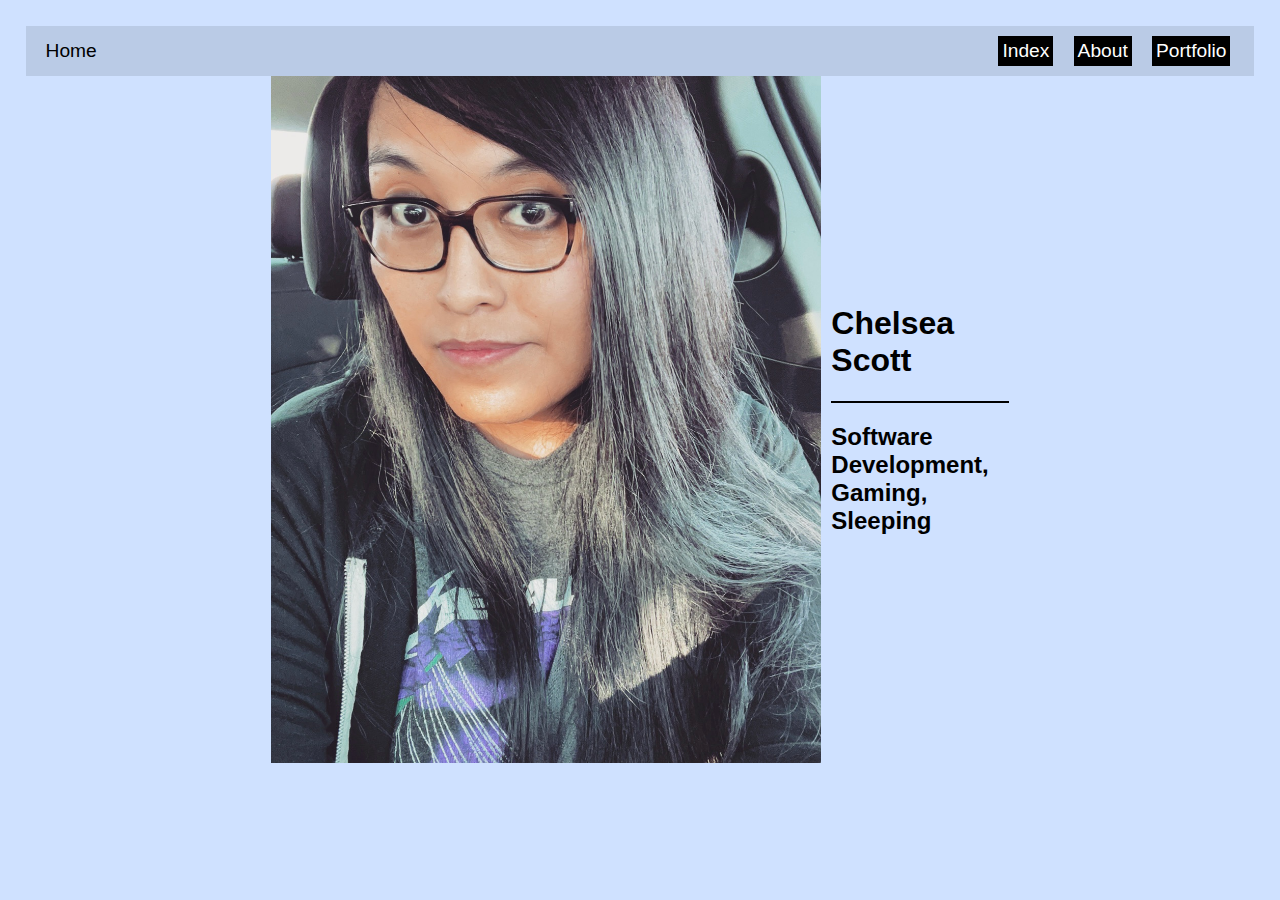
==== index.html @ 10a1586b "add photo, name, and topics" ====
<!DOCTYPE html>
<html lang="en">
<head>
    <meta charset="UTF-8">
    <meta http-equiv="X-UA-Compatible" content="IE=edge">
    <meta name="viewport" content="width=device-width, initial-scale=1.0">
    <title>Home</title>
    <link rel="stylesheet" href="style.css">
    <link rel="stylesheet" href="navbar.css">
    <link rel="stylesheet" href="index.css">
</head>

<header>
    <nav>
        <div class="navHome">
            <a href="index.html">Home</a>   
        </div>

        <div class="navLinks">
            <a href="/index.html">Index</a>
            <a href="/about.html">About</a>
            <a href="/portfolio.html">Portfolio</a>    
        </div>
    </nav>
</header>

<body>

    <div class="container">
        <img src="/pictures/B08E3E3B-6B2F-4567-B845-D6E66635EF13.jpg">
        
        <div class="desc">
            <h1>
                Chelsea Scott
            </h1>
            <hr size="2px" color="black">
            <h2>
                Software Development, Gaming, Sleeping
            </h2>        
        </div>

    </div>

    


</body>
</html>
---- style.css ----
html {
    font-family: Verdana, Geneva, Tahoma, sans-serif
}

body {
    margin: 2%;
    background: #cfe1ff;
}

h1 {
    display: flex;
    justify-content: center;
}

a {
    text-decoration: none;
}
---- navbar.css ----
nav {
    background: #bacbe6;
    height: 50px;
    display: flex;
    justify-content: space-between;
}

nav > div {
    width: 240px;
    display: flex;
    align-items: center;
    font-size: larger;
    margin: 0px 20px;
    
}

.navHome > a {
    color: black;
}

.navLinks {
    justify-content: space-between;    
}

.navLinks > a {
    margin: 4px;
    padding: 4px;
    color: white;
    background-color: black;
}
---- index.css ----
img {
    width: 550px;
}

.container {
    display: flex;
    margin: 0% 20%;
}

.desc {
    align-self: center;
    margin-left: 10px;
    width: 183px;
}
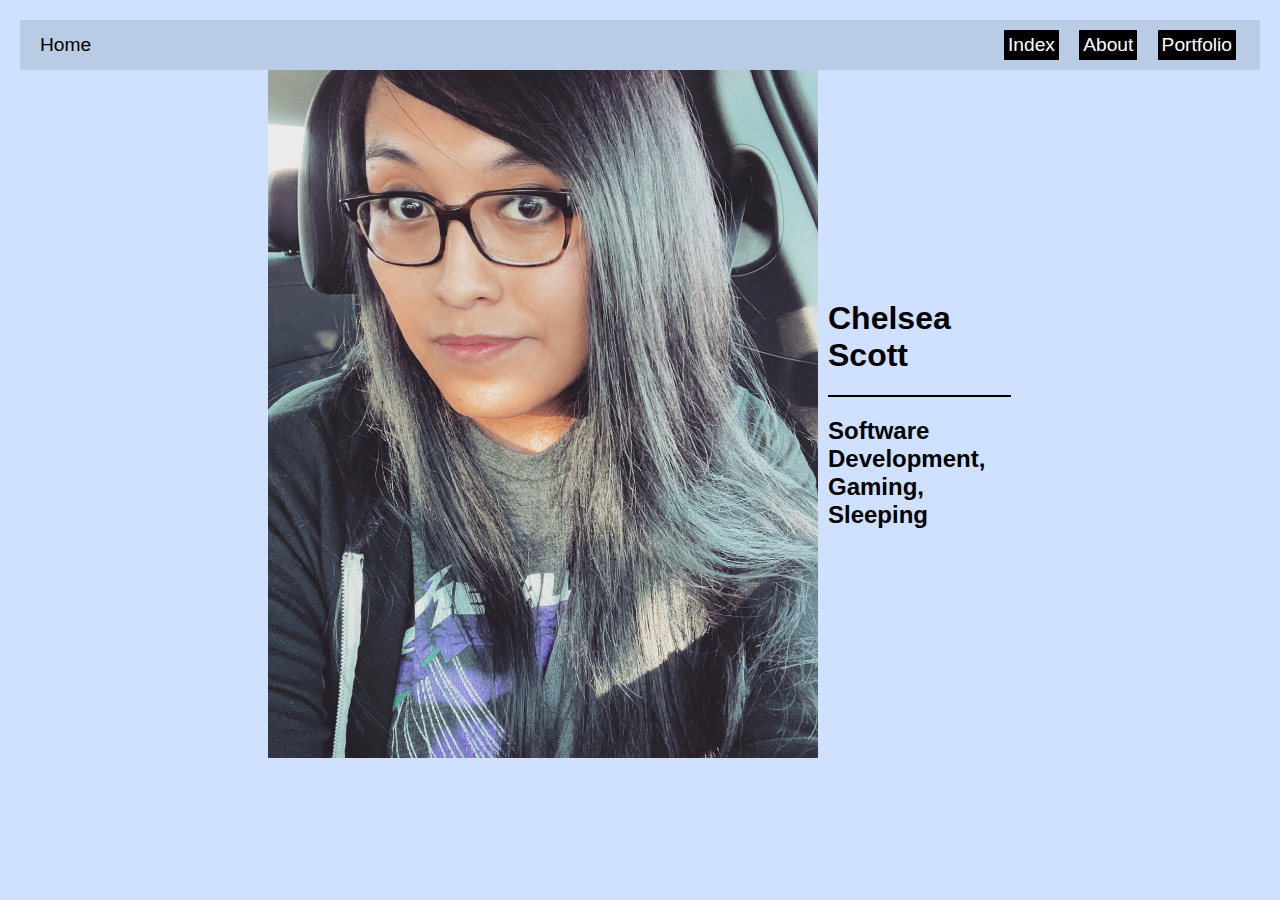
==== commit 0e24175a: "add alt text to image" ====
--- a/index.html
+++ b/index.html
@@ -27,7 +27,7 @@
 <body>
 
     <div class="container">
-        <img src="/pictures/B08E3E3B-6B2F-4567-B845-D6E66635EF13.jpg">
+        <img alt="picture of chelsea scott" src="/pictures/B08E3E3B-6B2F-4567-B845-D6E66635EF13.jpg">
         
         <div class="desc">
             <h1>
--- a/style.css
+++ b/style.css
@@ -3,7 +3,7 @@
 }
 
 body {
-    margin: 2%;
+    margin: 20px;
     background: #cfe1ff;
 }
 
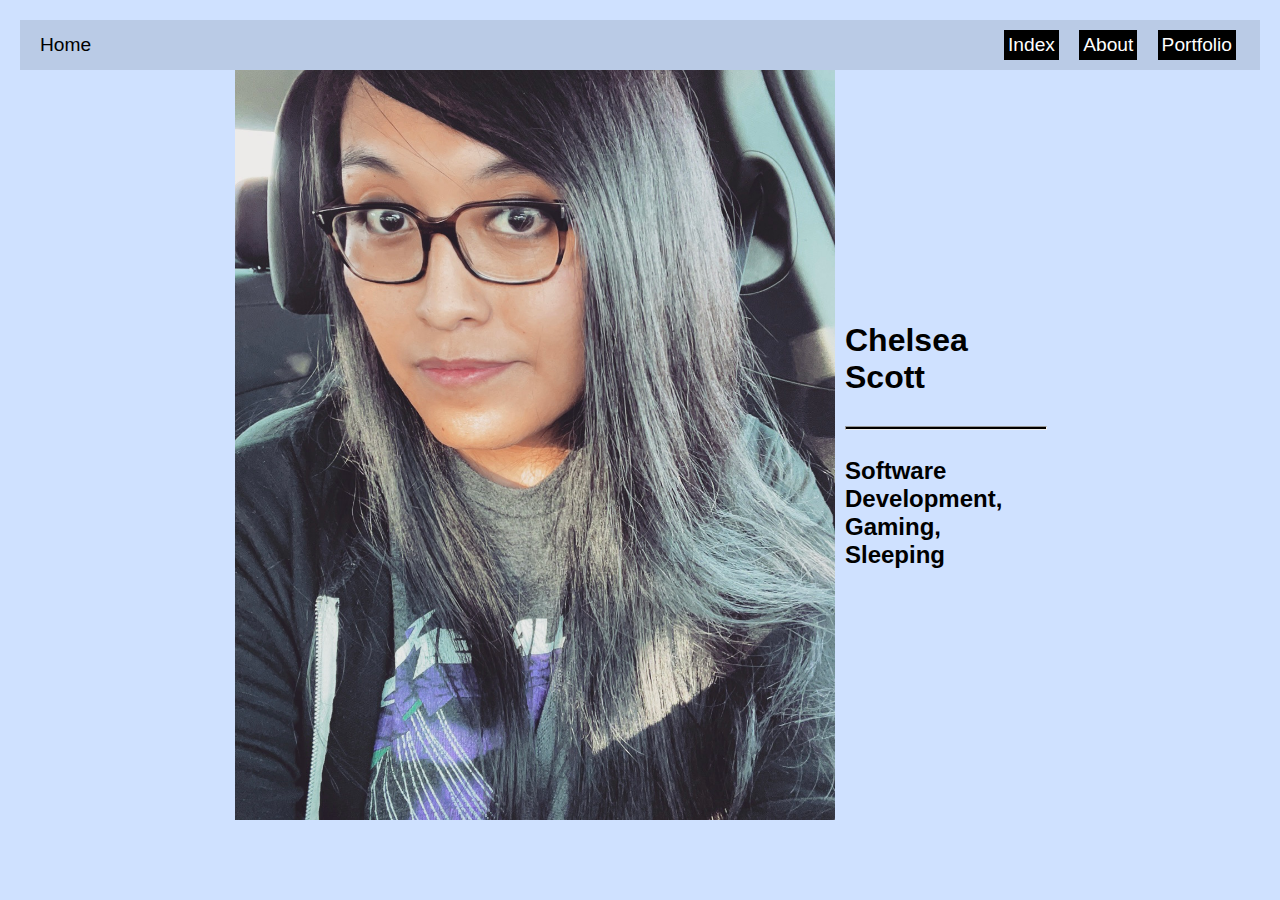
==== commit 26b7a507: "introduce flex to desc class in css and html" ====
--- a/index.html
+++ b/index.html
@@ -33,7 +33,7 @@
             <h1>
                 Chelsea Scott
             </h1>
-            <hr size="2px" color="black">
+            <hr>
             <h2>
                 Software Development, Gaming, Sleeping
             </h2>        
--- a/index.css
+++ b/index.css
@@ -1,14 +1,23 @@
 img {
-    width: 550px;
+    width: 600px;
 }
 
 .container {
     display: flex;
-    margin: 0% 20%;
+    justify-content: center;
+    /* margin: 0% 20%; */
 }
 
 .desc {
+    display: flex;
+    flex-direction: column;
     align-self: center;
     margin-left: 10px;
-    width: 183px;
+    width: 200px;
+}
+
+.desc > hr {
+    height: 2px;
+    background-color: black;
+    width: 200px;
 }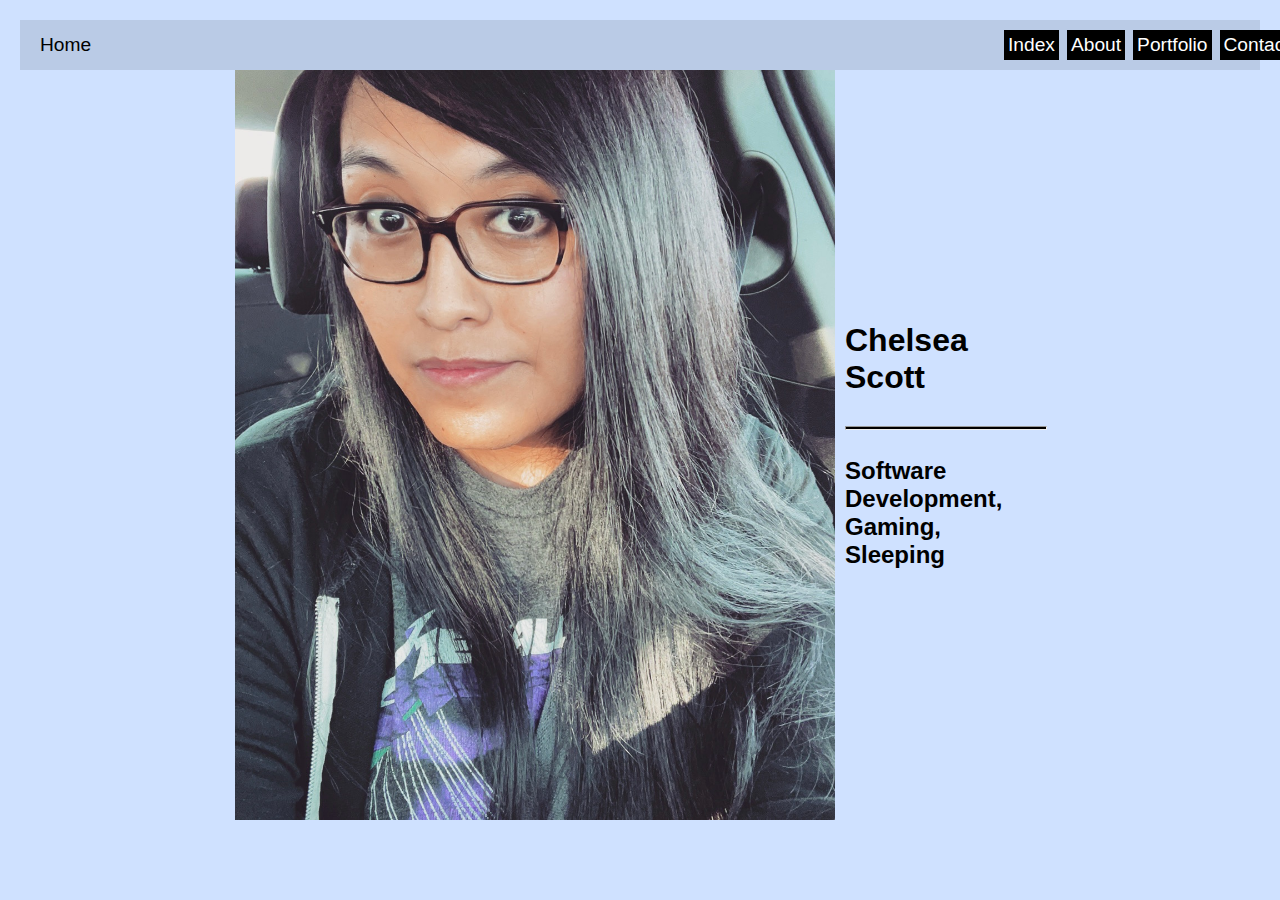
==== commit 162c98ee: "add contact page to all html nav bars." ====
--- a/index.html
+++ b/index.html
@@ -19,7 +19,8 @@
         <div class="navLinks">
             <a href="/index.html">Index</a>
             <a href="/about.html">About</a>
-            <a href="/portfolio.html">Portfolio</a>    
+            <a href="/portfolio.html">Portfolio</a>
+            <a href="/contact.html">Contact</a>
         </div>
     </nav>
 </header>
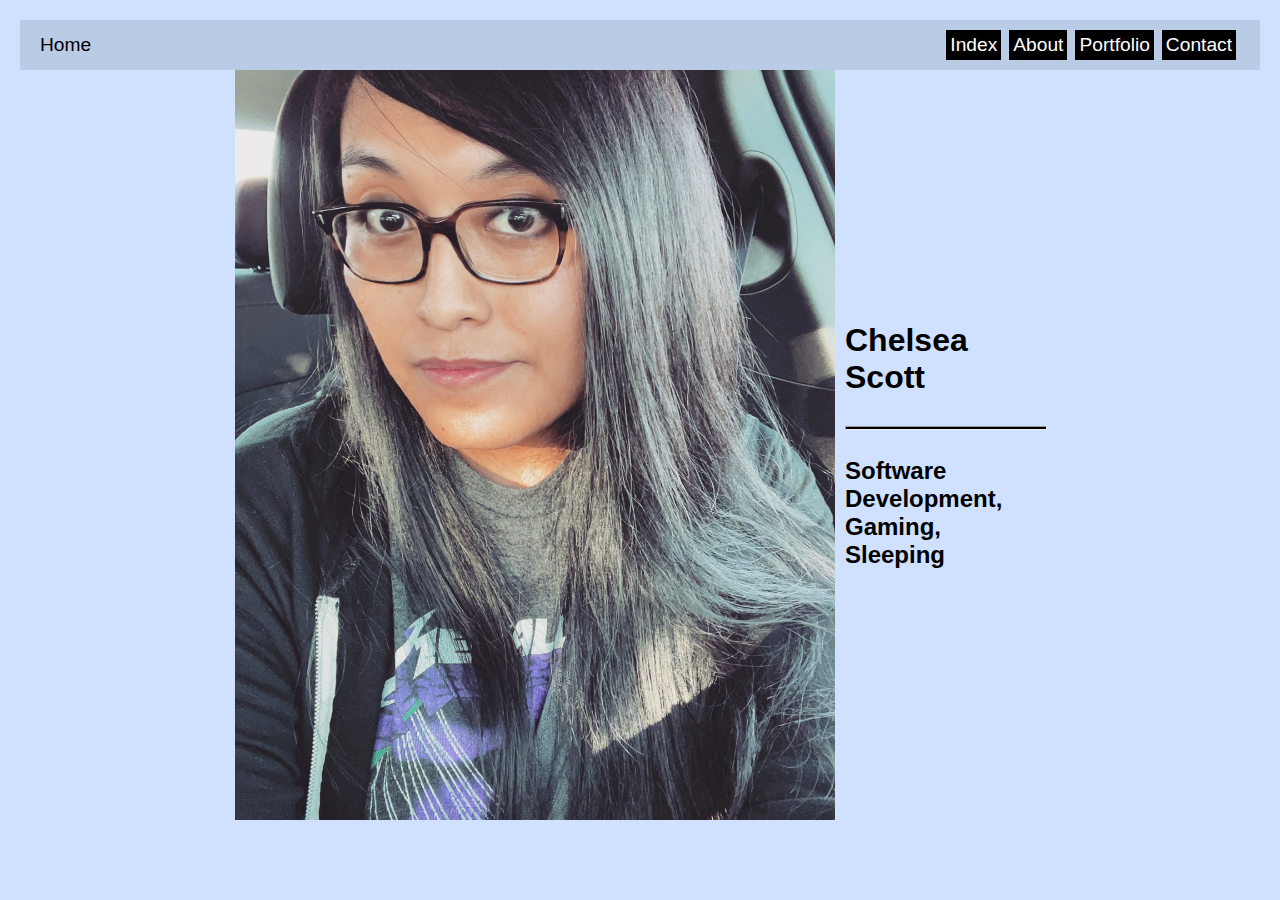
==== commit d03e210d: "added grow on hover for index divs." ====
--- a/index.html
+++ b/index.html
@@ -31,19 +31,15 @@
         <img alt="picture of chelsea scott" src="/pictures/B08E3E3B-6B2F-4567-B845-D6E66635EF13.jpg">
         
         <div class="desc">
-            <h1>
+            <h1 class="grow-on-hover">
                 Chelsea Scott
             </h1>
             <hr>
-            <h2>
+            <h2 class="grow-on-hover">
                 Software Development, Gaming, Sleeping
             </h2>        
         </div>
 
     </div>
-
-    
-
-
 </body>
 </html>--- a/style.css
+++ b/style.css
@@ -14,4 +14,13 @@
 
 a {
     text-decoration: none;
+}
+
+.grow-on-hover {
+    cursor: pointer;
+    transition: transform 0.3s ease; /* Adding a transition for smooth effect */
+}
+
+.grow-on-hover:hover {
+    transform: scale(1.1); /* Increase the size by 10% on hover */
 }--- a/navbar.css
+++ b/navbar.css
@@ -6,7 +6,6 @@
 }
 
 nav > div {
-    width: 240px;
     display: flex;
     align-items: center;
     font-size: larger;
@@ -14,12 +13,16 @@
     
 }
 
+.navHome {
+    justify-content: flex-start;
+}
+
 .navHome > a {
     color: black;
 }
 
 .navLinks {
-    justify-content: space-between;    
+    justify-content: flex-end;    
 }
 
 .navLinks > a {
--- a/index.css
+++ b/index.css
@@ -14,6 +14,9 @@
     align-self: center;
     margin-left: 10px;
     width: 200px;
+    cursor: pointer;
+    transition: transform 0.3s ease;
+
 }
 
 .desc > hr {
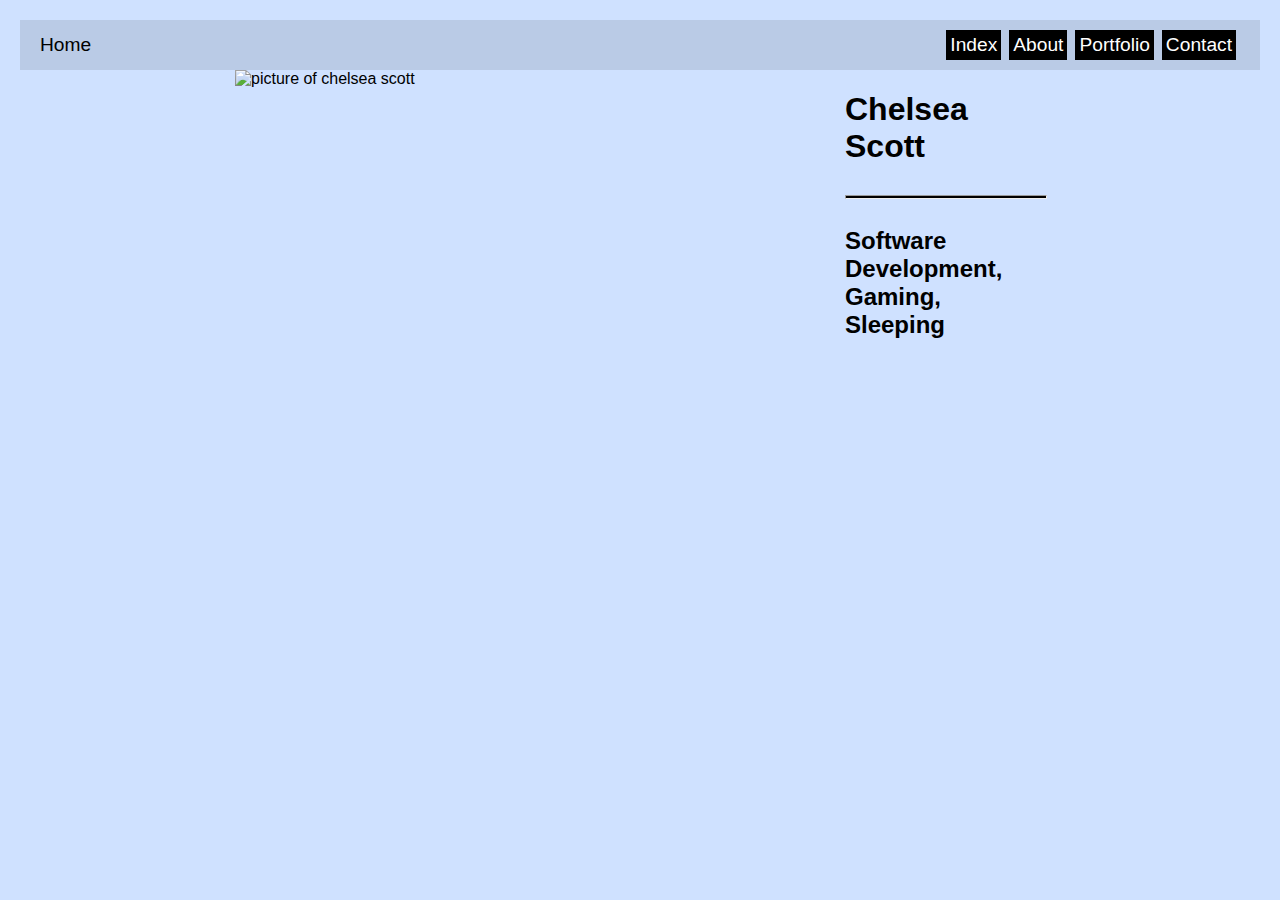
==== commit 8fd122a6: "bug fix for links" ====
--- a/index.html
+++ b/index.html
@@ -13,14 +13,14 @@
 <header>
     <nav>
         <div class="navHome">
-            <a href="index.html">Home</a>   
+            <a class="grow-on-hover" href="*/index.html">Home</a>   
         </div>
 
         <div class="navLinks">
-            <a href="/index.html">Index</a>
-            <a href="/about.html">About</a>
-            <a href="/portfolio.html">Portfolio</a>
-            <a href="/contact.html">Contact</a>
+            <a class="grow-on-hover" href="*/index.html">Index</a>
+            <a class="grow-on-hover" href="*/about.html">About</a>
+            <a class="grow-on-hover" href="*/portfolio.html">Portfolio</a>
+            <a class="grow-on-hover" href="*/contact.html">Contact</a>
         </div>
     </nav>
 </header>
@@ -28,7 +28,7 @@
 <body>
 
     <div class="container">
-        <img alt="picture of chelsea scott" src="/pictures/B08E3E3B-6B2F-4567-B845-D6E66635EF13.jpg">
+        <img alt="picture of chelsea scott" src="*/pictures/B08E3E3B-6B2F-4567-B845-D6E66635EF13.jpg">
         
         <div class="desc">
             <h1 class="grow-on-hover">
--- a/style.css
+++ b/style.css
@@ -18,9 +18,9 @@
 
 .grow-on-hover {
     cursor: pointer;
-    transition: transform 0.3s ease; /* Adding a transition for smooth effect */
+    transition: transform 0.3s ease;
 }
 
 .grow-on-hover:hover {
-    transform: scale(1.1); /* Increase the size by 10% on hover */
+    transform: scale(1.1);
 }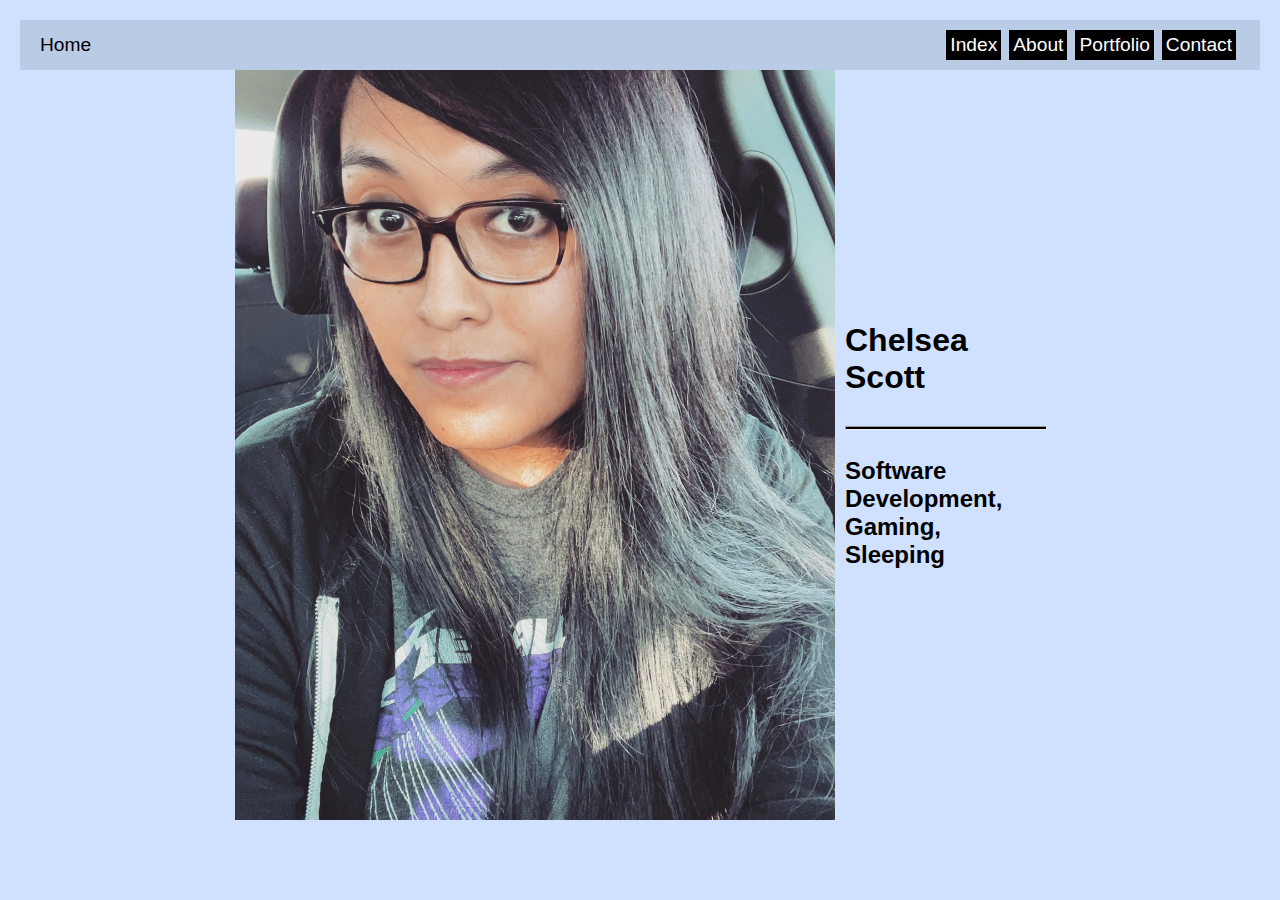
==== commit 684e8562: "actually nvm, this fixes the bug" ====
--- a/index.html
+++ b/index.html
@@ -13,14 +13,14 @@
 <header>
     <nav>
         <div class="navHome">
-            <a class="grow-on-hover" href="*/index.html">Home</a>   
+            <a class="grow-on-hover" href="index.html">Home</a>   
         </div>
 
         <div class="navLinks">
-            <a class="grow-on-hover" href="*/index.html">Index</a>
-            <a class="grow-on-hover" href="*/about.html">About</a>
-            <a class="grow-on-hover" href="*/portfolio.html">Portfolio</a>
-            <a class="grow-on-hover" href="*/contact.html">Contact</a>
+            <a class="grow-on-hover" href="index.html">Index</a>
+            <a class="grow-on-hover" href="about.html">About</a>
+            <a class="grow-on-hover" href="portfolio.html">Portfolio</a>
+            <a class="grow-on-hover" href="contact.html">Contact</a>
         </div>
     </nav>
 </header>
@@ -28,7 +28,7 @@
 <body>
 
     <div class="container">
-        <img alt="picture of chelsea scott" src="*/pictures/B08E3E3B-6B2F-4567-B845-D6E66635EF13.jpg">
+        <img alt="picture of chelsea scott" src="pictures/B08E3E3B-6B2F-4567-B845-D6E66635EF13.jpg">
         
         <div class="desc">
             <h1 class="grow-on-hover">
